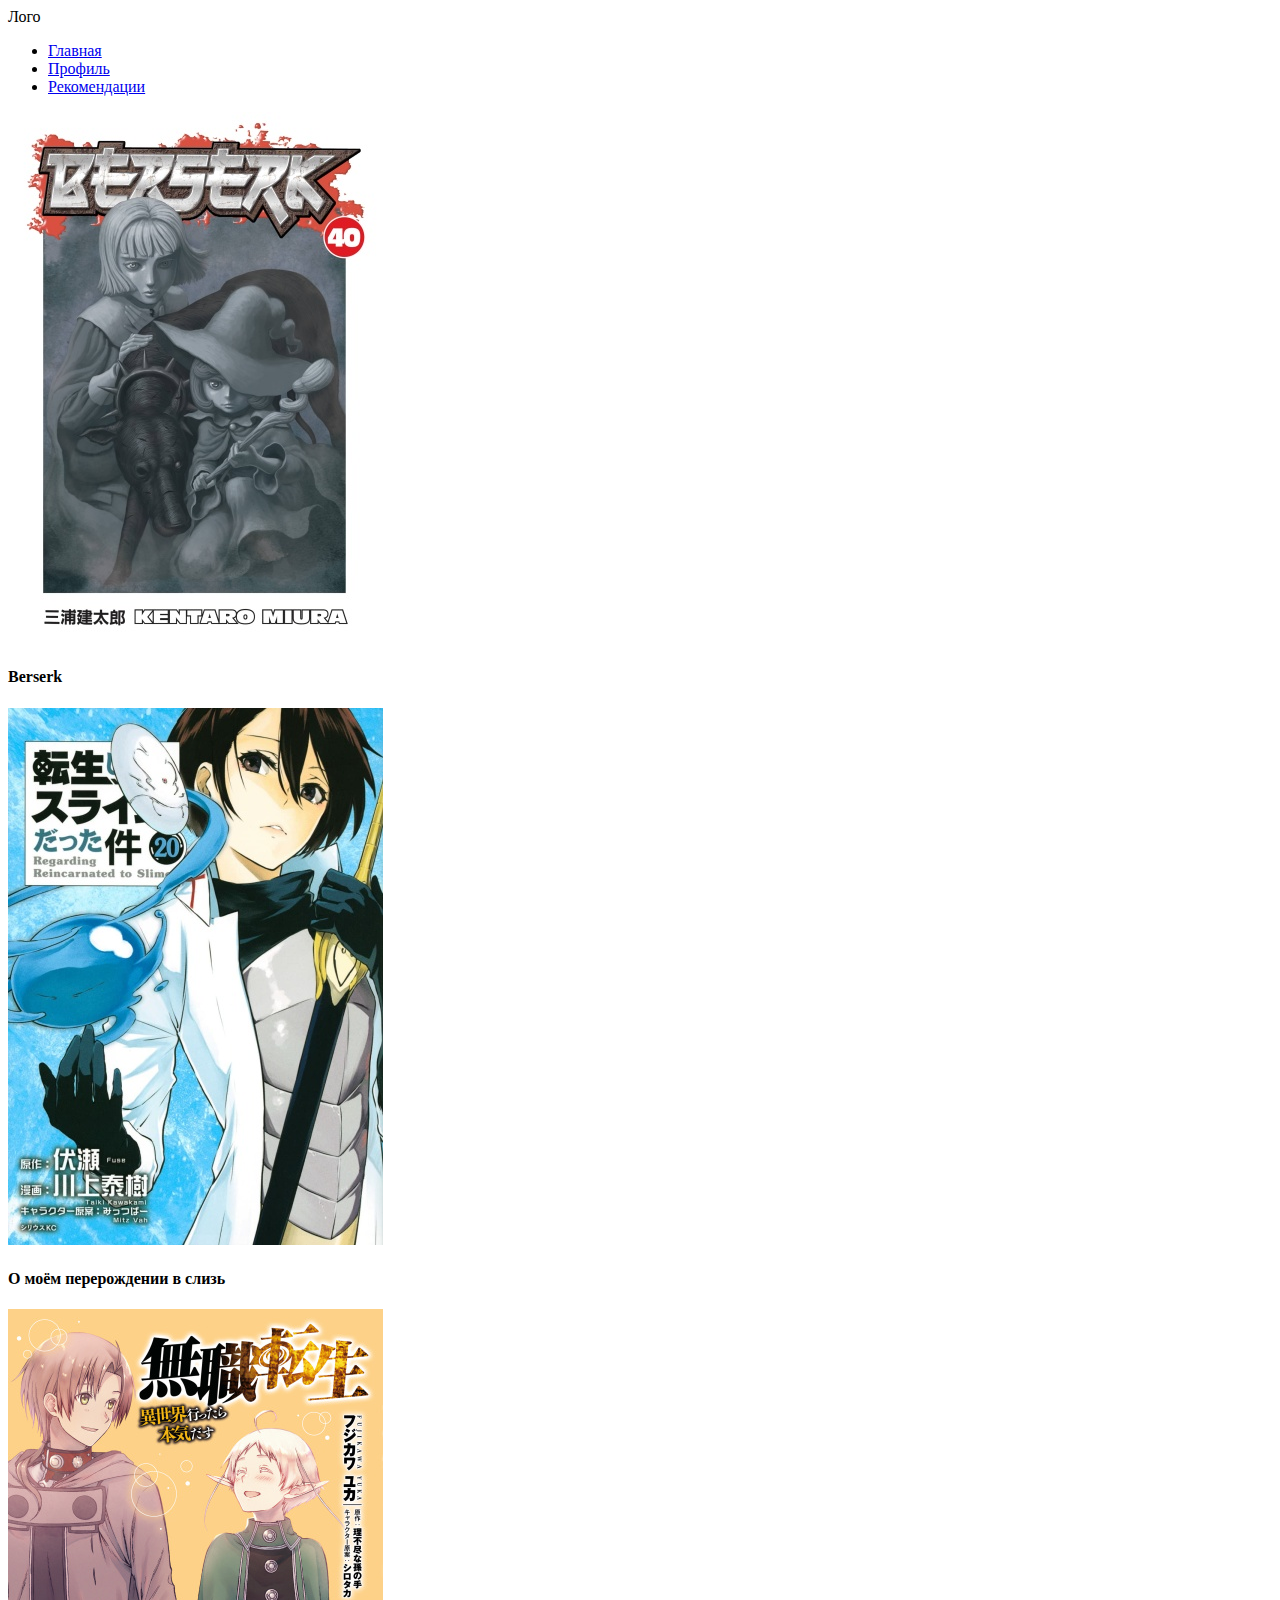
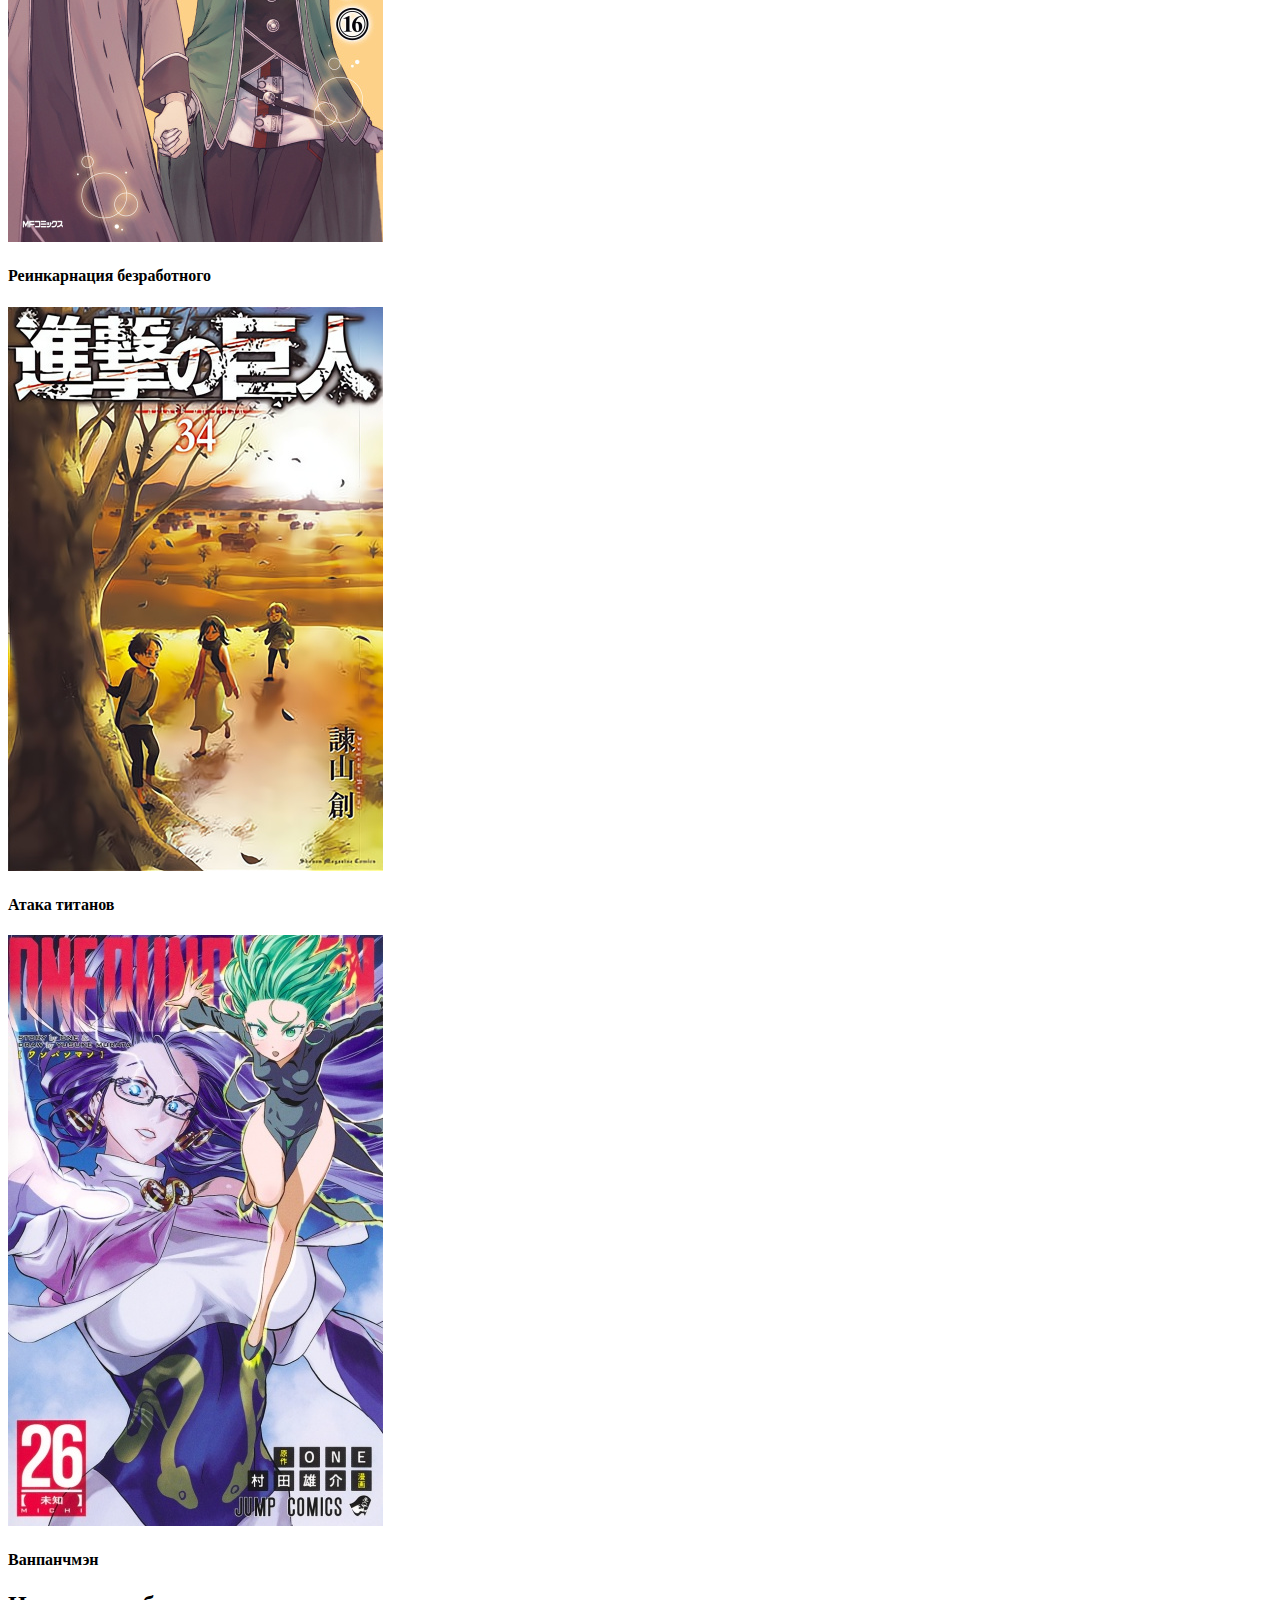
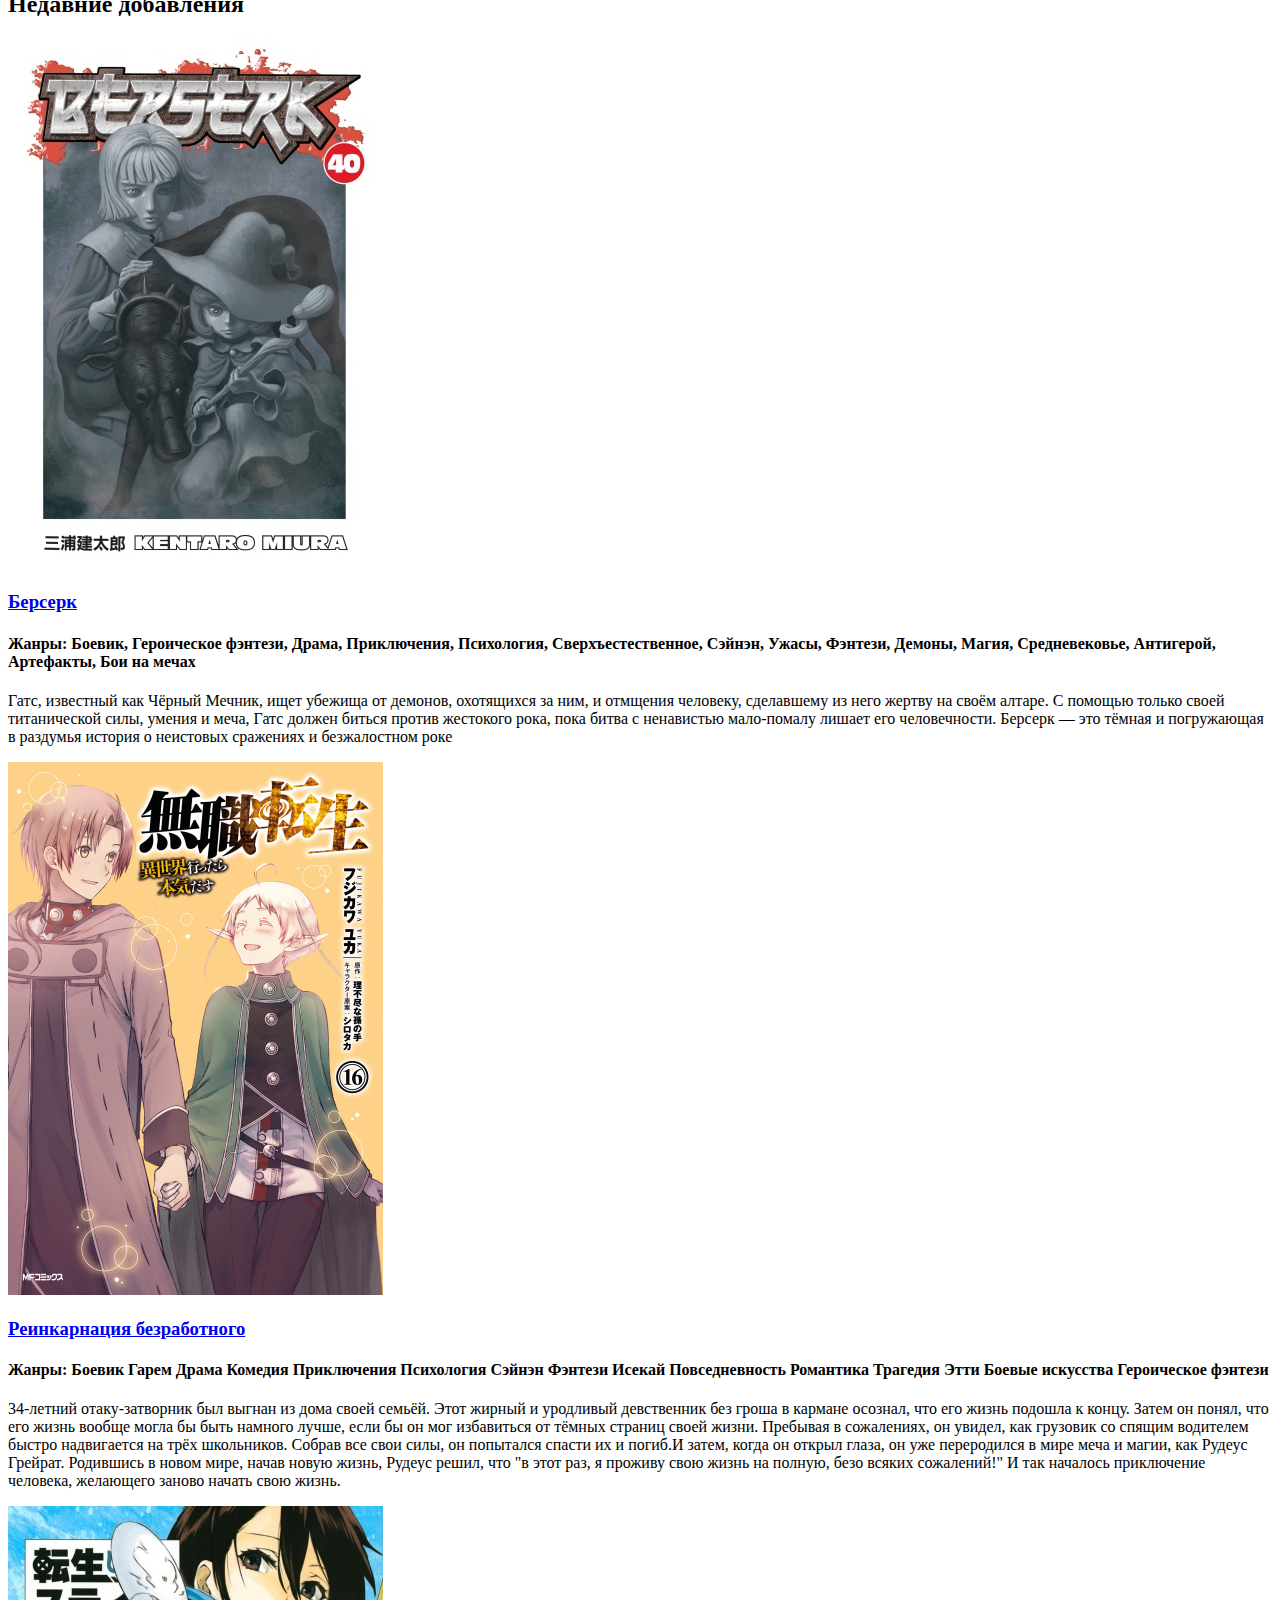
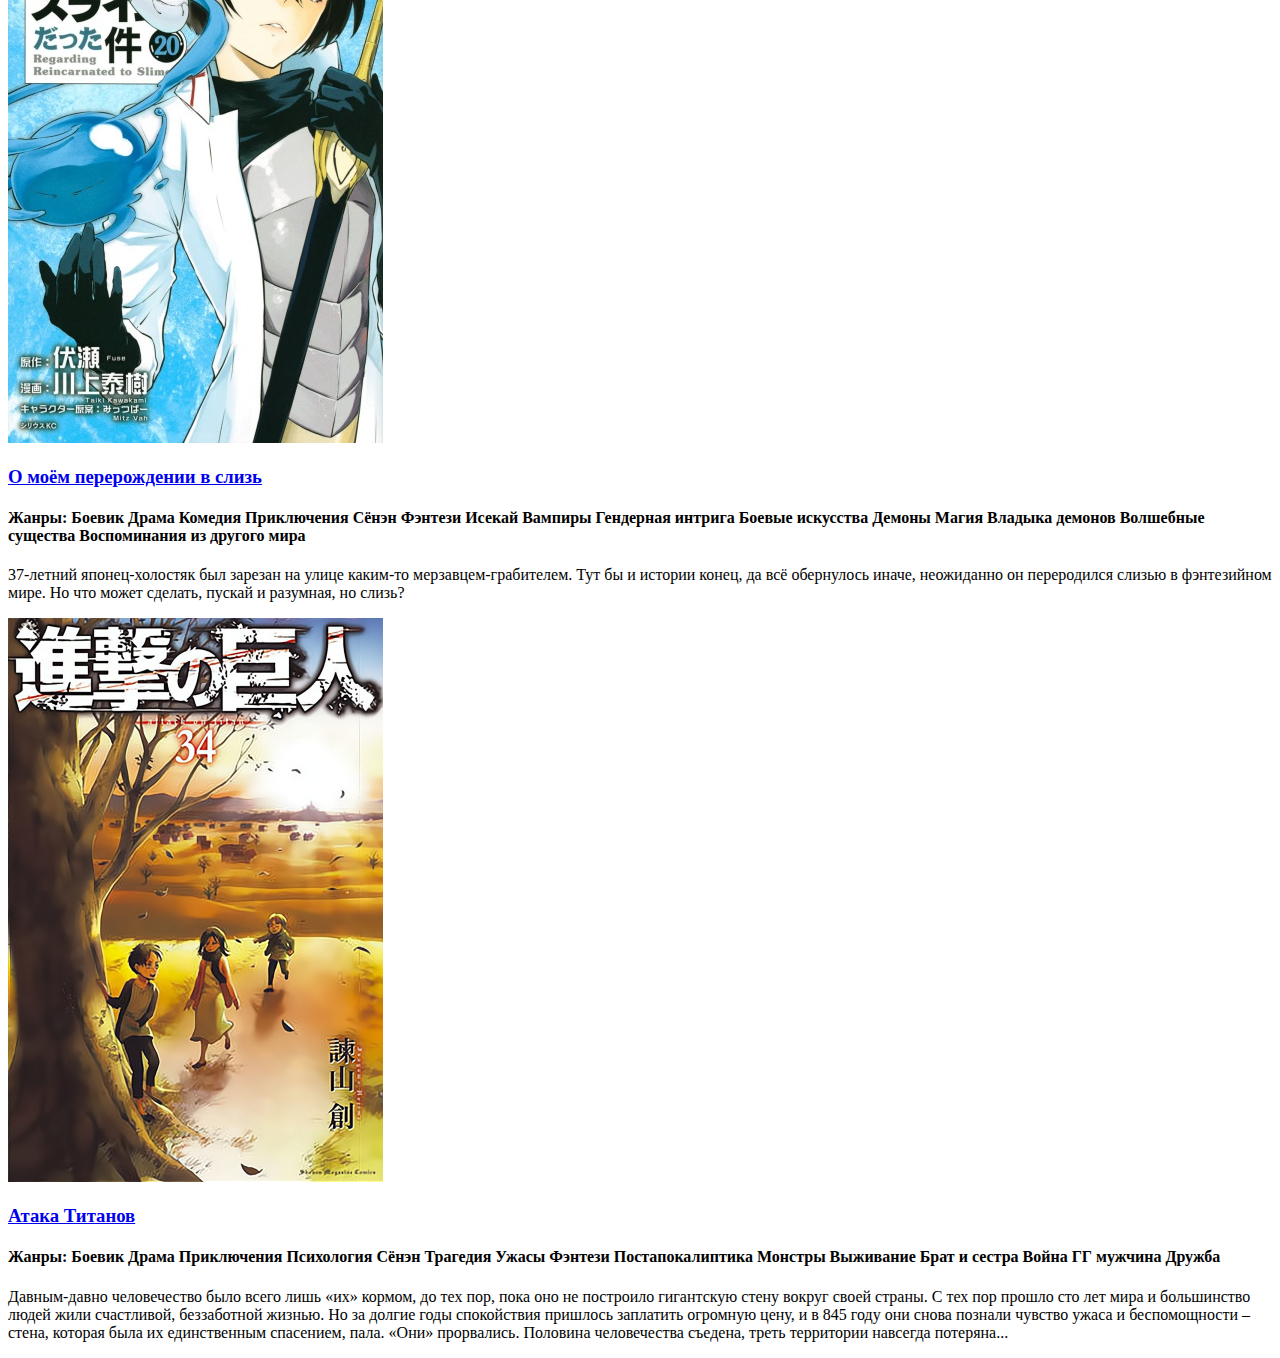
==== index.html @ fcea5c30 "create main page" ====
<!DOCTYPE html>
<html lang="en">
<head>
    <meta charset="UTF-8">
    <meta http-equiv="X-UA-Compatible" content="IE=edge">
    <meta name="viewport" content="width=device-width, initial-scale=1.0">
    <link rel="stylesheet" href="./Scss/index.css">
    <title>Главная</title>
</head>
<body>
    <main>
        <nav>
            <div class="container">
                <div class="nav__row">
                    <div class="logo">Лого</div>
                    <div class="nav">
                        <ul>
                            <li><a href="#">Главная</a></li>
                            <li><a href="#">Профиль</a></li>
                            <li><a href="#">Рекомендации</a></li>
                        </ul>
                    </div>
                </div>
            </div>
        </nav>
        <div class="New">
            <div class="container">
                <div class="slider">
                    <div class="slider__bg">
                        <div class="card__row">
                            <div class="card">
                                <img src="./img/berserk.jpg" alt="berserk">
                                <h4>Berserk</h4>
                            </div>
                            <div class="card">
                                <img src="./img/Slime.jpg" alt="slime">
                                <h4>О моём перерождении в слизь</h4>
                            </div>
                            <div class="card">
                                <img src="./img/jobless.jpg" alt="jobless">
                                <h4>Реинкарнация безработного</h4>
                            </div>
                            <div class="card">
                                <img src="./img/titan.jpg" alt="titan">
                                <h4>Атака титанов</h4>
                            </div>
                            <div class="card">
                                <img src="./img/Onepanchman.jpg" alt="Onepanchman">
                                <h4>Ванпанчмэн</h4>
                            </div>
                        </div>
                    </div>
                </div>
                <div class="New__bg">
                    <h2>Недавние добавления</h2>
                   <div class="Manga">
                        <img src="./img/berserk.jpg" alt="berserk">
                        <div class="info">
                            <h3><a href="#">Берсерк</a></h3>
                            <h4>Жанры: Боевик,
                                Героическое фэнтези,
                                Драма,
                                Приключения,
                                Психология,
                                Сверхъестественное,
                                Сэйнэн,
                                Ужасы,
                                Фэнтези,
                                Демоны,
                                Магия,
                                Средневековье,
                                Антигерой,
                                Артефакты,
                                Бои на мечах</h4>
                            <p>Гатс, известный как Чёрный Мечник, ищет убежища от демонов, охотящихся за ним, и отмщения человеку, сделавшему из него жертву на своём алтаре. С помощью только своей титанической силы, умения и меча, Гатс должен биться против жестокого рока, пока битва с ненавистью мало-помалу лишает его человечности. Берсерк — это тёмная и погружающая в раздумья история о неистовых сражениях и безжалостном роке</p>
                        </div>
                    </div>
                    <div class="Manga">
                        <img src="./img/jobless.jpg" alt="jobless">
                        <div class="info">
                            <h3><a href="#">Реинкарнация безработного</a></h3>
                            <h4>Жанры: Боевик
                                Гарем
                                Драма
                                Комедия
                                Приключения
                                Психология
                                Сэйнэн
                                Фэнтези
                                Исекай
                                Повседневность
                                Романтика
                                Трагедия
                                Этти
                                Боевые искусства
                                Героическое фэнтези</h4>
                            <p>34-летний отаку-затворник был выгнан из дома своей семьёй. Этот жирный и уродливый девственник без гроша в кармане осознал, что его жизнь подошла к концу. Затем он понял, что его жизнь вообще могла бы быть намного лучше, если бы он мог избавиться от тёмных страниц своей жизни. Пребывая в сожалениях, он увидел, как грузовик со спящим водителем быстро надвигается на трёх школьников. Собрав все свои силы, он попытался спасти их и погиб.И затем, когда он открыл глаза, он уже переродился в мире меча и магии, как Рудеус Грейрат. Родившись в новом мире, начав новую жизнь, Рудеус решил, что "в этот раз, я проживу свою жизнь на полную, безо всяких сожалений!" И так началось приключение человека, желающего заново начать свою жизнь.</p>
                        </div>
                    </div>
                    <div class="Manga">
                        <img src="./img/Slime.jpg" alt="Slime">
                        <div class="info">
                            <h3><a href="#">О моём перерождении в слизь</a></h3>
                            <h4>Жанры: Боевик
                                Драма
                                Комедия
                                Приключения
                                Сёнэн
                                Фэнтези
                                Исекай
                                Вампиры
                                Гендерная интрига
                                Боевые искусства
                                Демоны
                                Магия
                                Владыка демонов
                                Волшебные существа
                                Воспоминания из другого мира</h4>
                            <p>37-летний японец-холостяк был зарезан на улице каким-то мерзавцем-грабителем. Тут бы и истории конец, да всё обернулось иначе, неожиданно он переродился слизью в фэнтезийном мире. Но что может сделать, пускай и разумная, но слизь?</p>
                        </div>
                    </div>
                    <div class="Manga">
                        <img src="./img/titan.jpg" alt="titan">
                        <div class="info">
                            <h3><a href="#">Атака Титанов</a></h3>
                            <h4>Жанры: Боевик
                                Драма
                                Приключения
                                Психология
                                Сёнэн
                                Трагедия
                                Ужасы
                                Фэнтези
                                Постапокалиптика
                                Монстры
                                Выживание
                                Брат и сестра
                                Война
                                ГГ мужчина
                                Дружба</h4>
                            <p>Давным-давно человечество было всего лишь «их» кормом, до тех пор, пока оно не построило гигантскую стену вокруг своей страны. С тех пор прошло сто лет мира и большинство людей жили счастливой, беззаботной жизнью. Но за долгие годы спокойствия пришлось заплатить огромную цену, и в 845 году они снова познали чувство ужаса и беспомощности – стена, которая была их единственным спасением, пала. «Они» прорвались. Половина человечества съедена, треть территории навсегда потеряна...</p>
                        </div>
                    </div></a>
                    
                </div>
                
            </div>
        </div>
    </main>
    <script src="./js/script.js"></script>
</body>
</html>
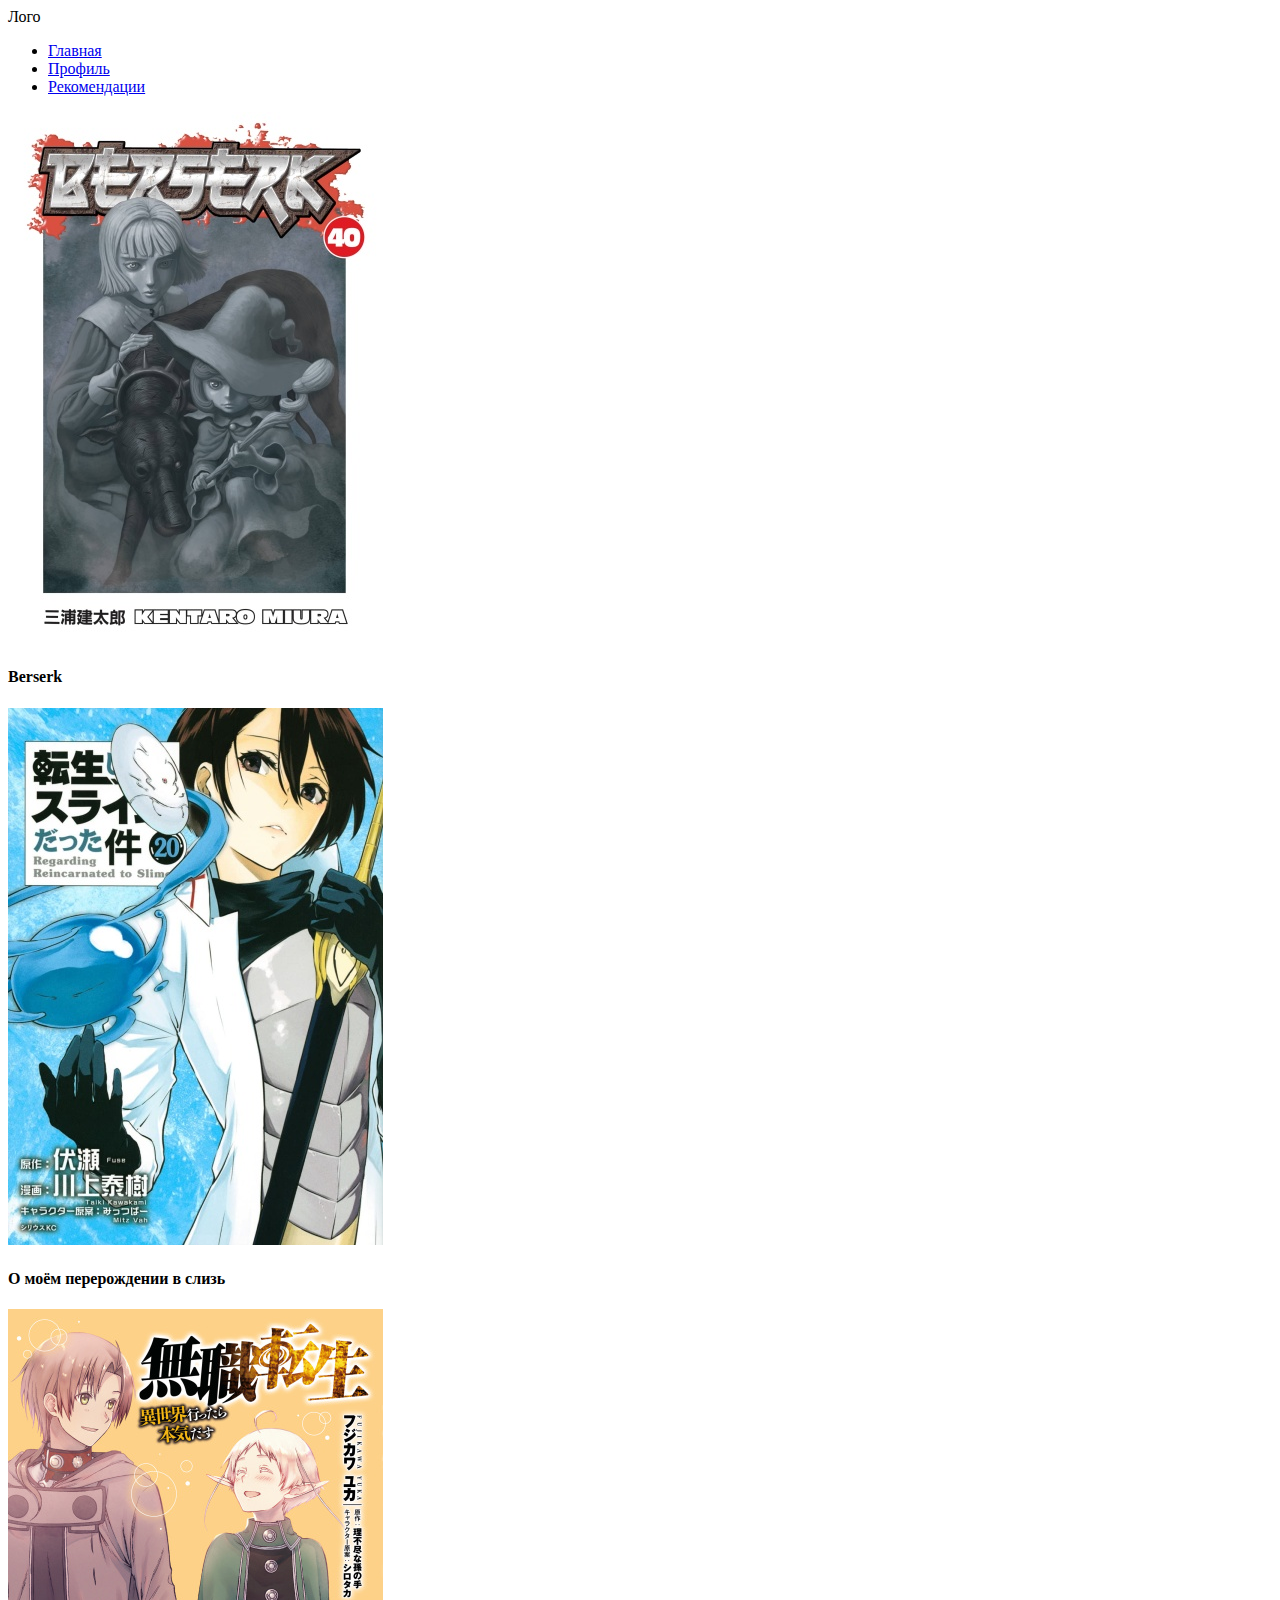
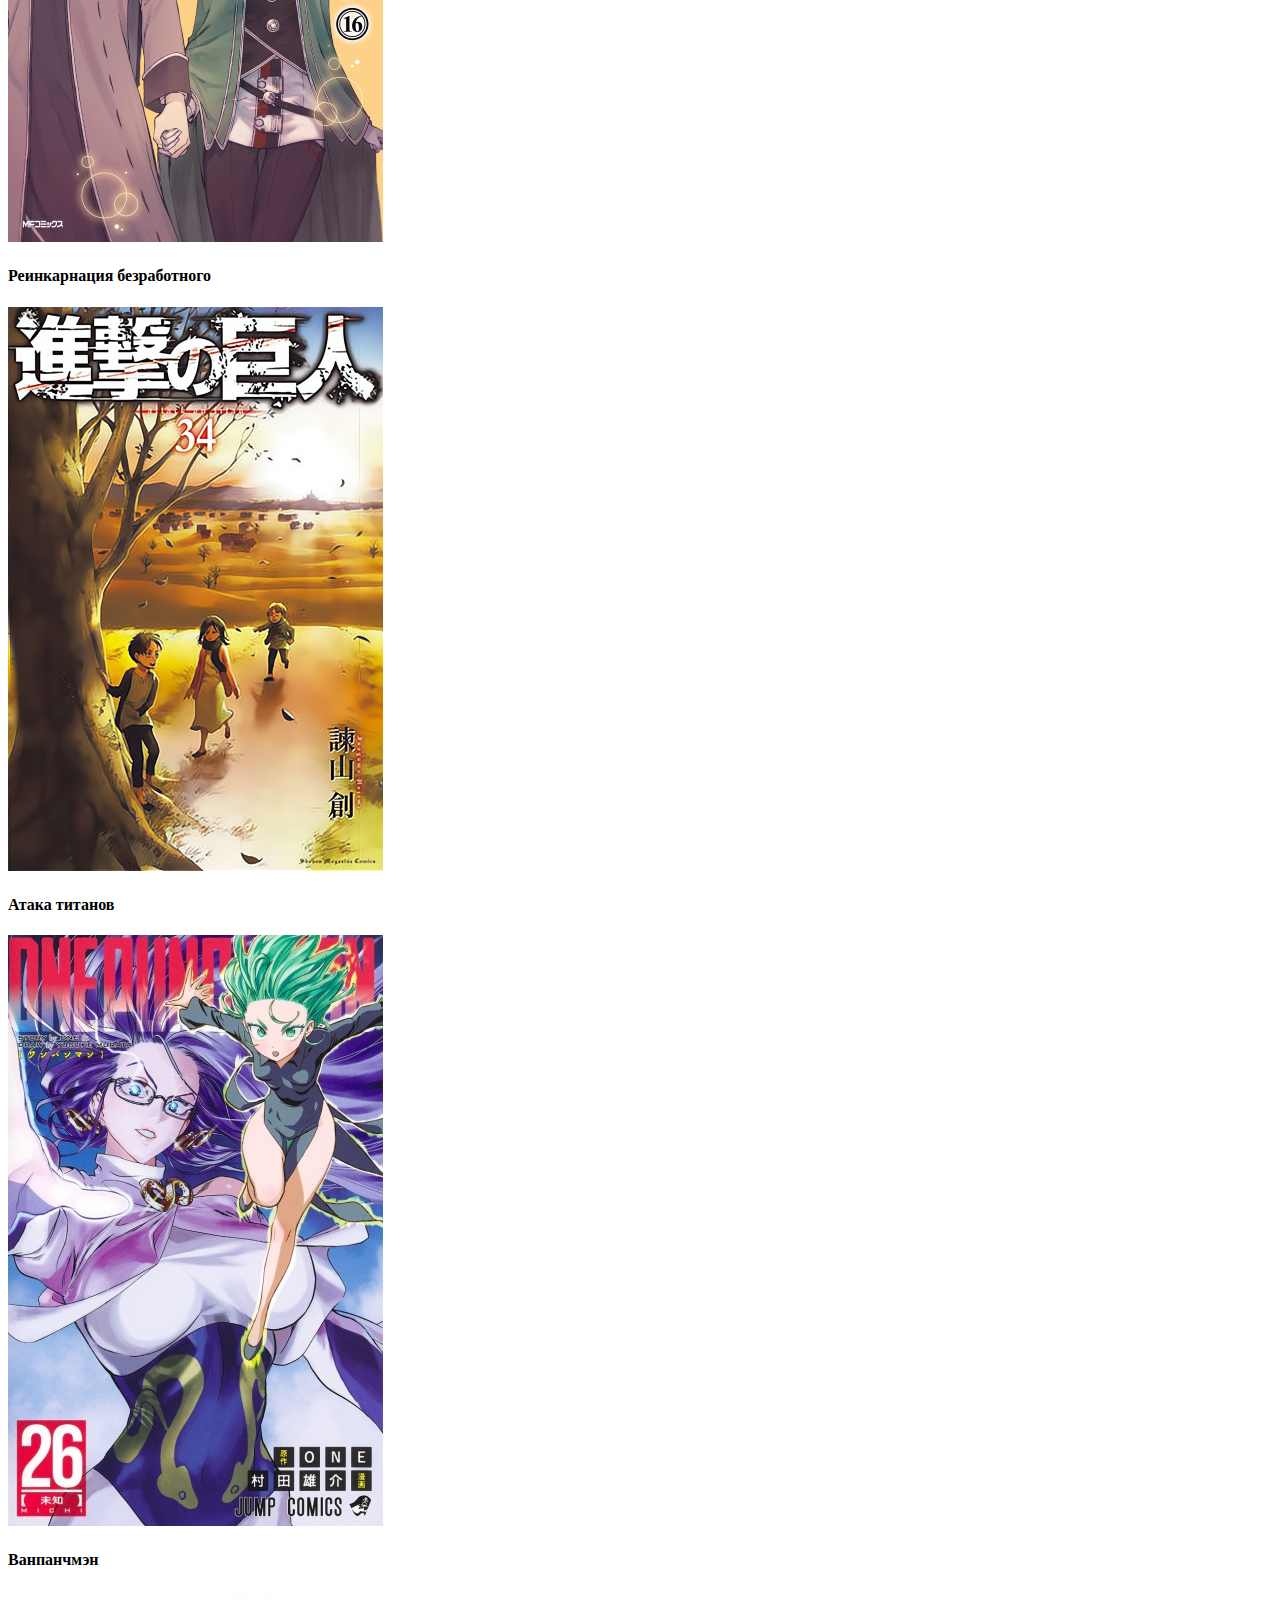
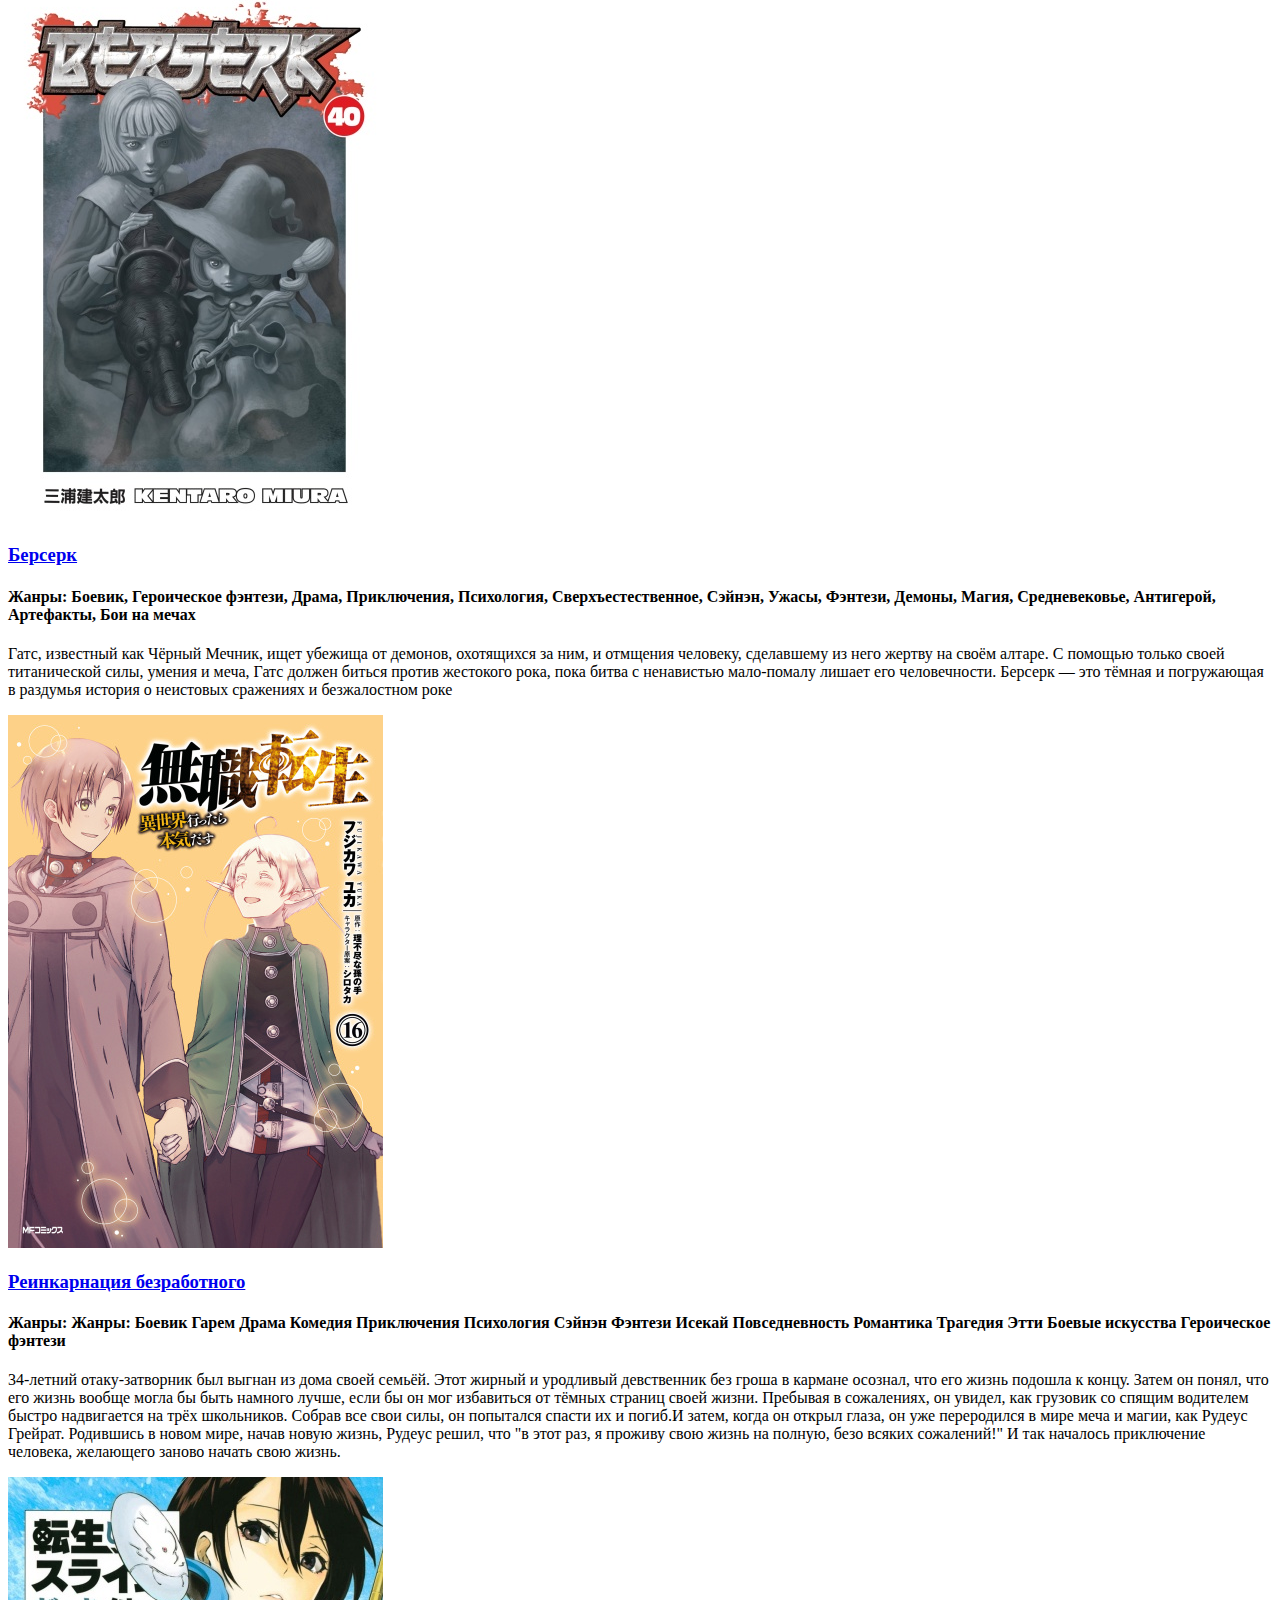
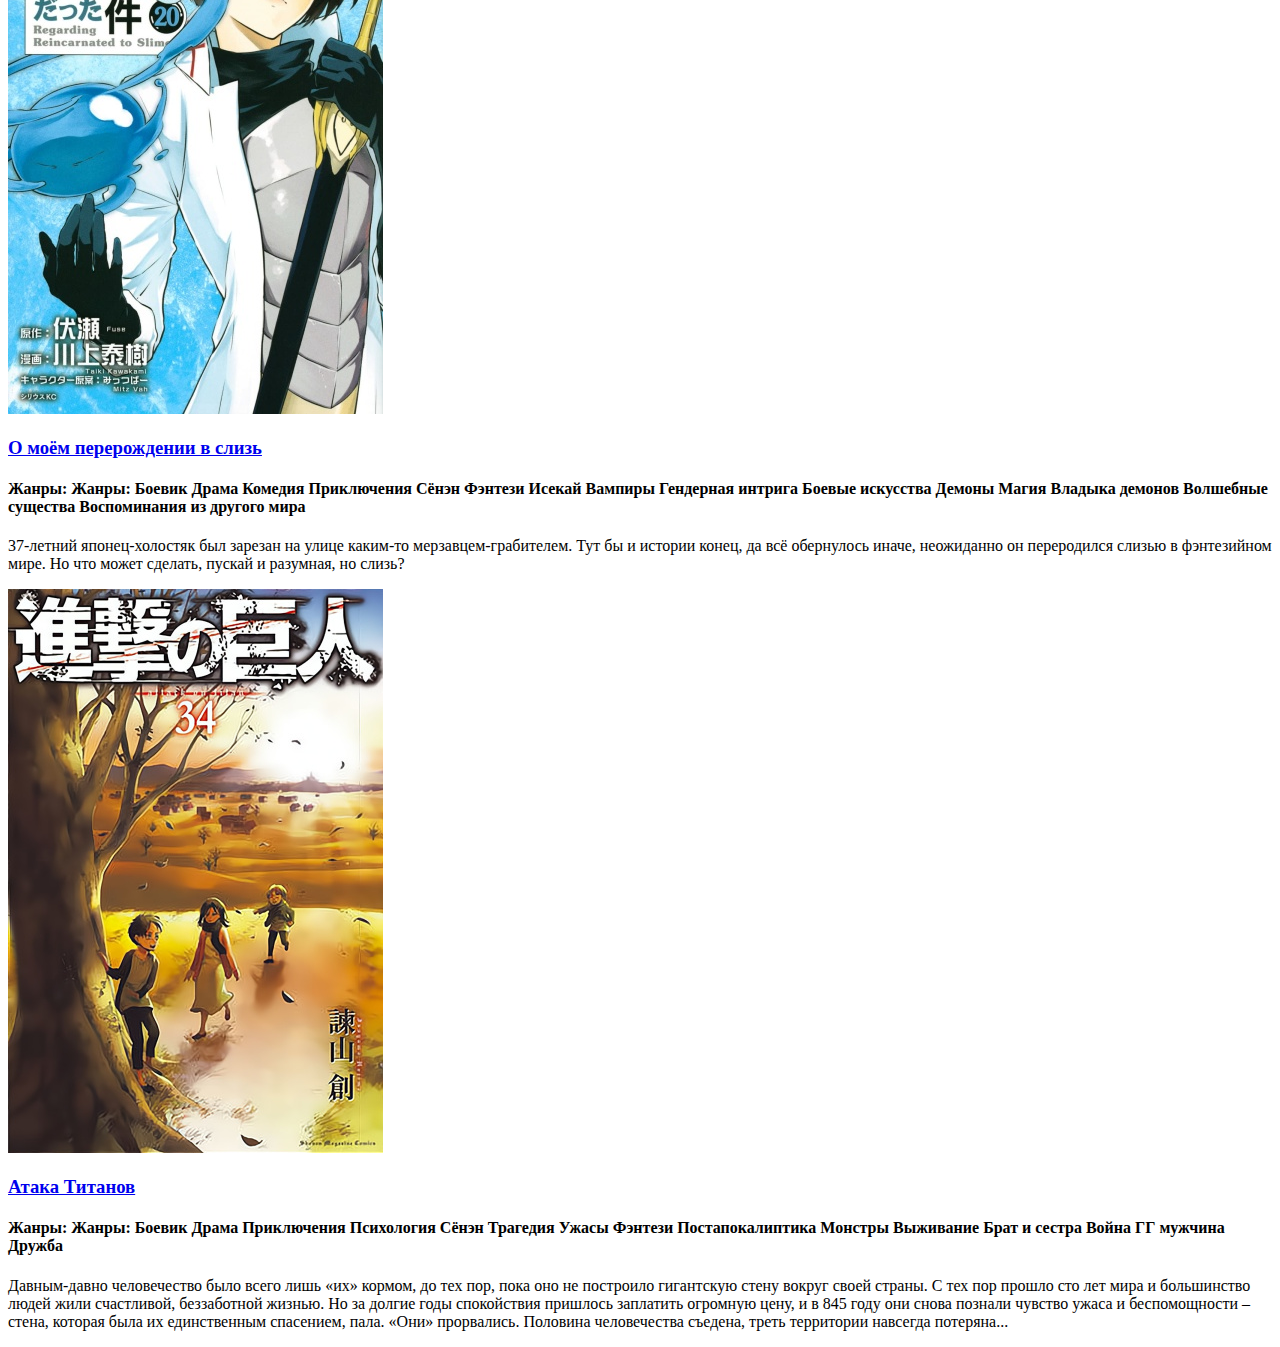
==== commit 202d2fc1: "add card" ====
--- a/index.html
+++ b/index.html
@@ -15,8 +15,8 @@
                     <div class="logo">Лого</div>
                     <div class="nav">
                         <ul>
-                            <li><a href="#">Главная</a></li>
-                            <li><a href="#">Профиль</a></li>
+                            <li><a href="index.html">Главная</a></li>
+                            <li><a href="profile.html">Профиль</a></li>
                             <li><a href="#">Рекомендации</a></li>
                         </ul>
                     </div>
@@ -53,99 +53,7 @@
                 </div>
                 <div class="New__bg">
                     <h2>Недавние добавления</h2>
-                   <div class="Manga">
-                        <img src="./img/berserk.jpg" alt="berserk">
-                        <div class="info">
-                            <h3><a href="#">Берсерк</a></h3>
-                            <h4>Жанры: Боевик,
-                                Героическое фэнтези,
-                                Драма,
-                                Приключения,
-                                Психология,
-                                Сверхъестественное,
-                                Сэйнэн,
-                                Ужасы,
-                                Фэнтези,
-                                Демоны,
-                                Магия,
-                                Средневековье,
-                                Антигерой,
-                                Артефакты,
-                                Бои на мечах</h4>
-                            <p>Гатс, известный как Чёрный Мечник, ищет убежища от демонов, охотящихся за ним, и отмщения человеку, сделавшему из него жертву на своём алтаре. С помощью только своей титанической силы, умения и меча, Гатс должен биться против жестокого рока, пока битва с ненавистью мало-помалу лишает его человечности. Берсерк — это тёмная и погружающая в раздумья история о неистовых сражениях и безжалостном роке</p>
-                        </div>
-                    </div>
-                    <div class="Manga">
-                        <img src="./img/jobless.jpg" alt="jobless">
-                        <div class="info">
-                            <h3><a href="#">Реинкарнация безработного</a></h3>
-                            <h4>Жанры: Боевик
-                                Гарем
-                                Драма
-                                Комедия
-                                Приключения
-                                Психология
-                                Сэйнэн
-                                Фэнтези
-                                Исекай
-                                Повседневность
-                                Романтика
-                                Трагедия
-                                Этти
-                                Боевые искусства
-                                Героическое фэнтези</h4>
-                            <p>34-летний отаку-затворник был выгнан из дома своей семьёй. Этот жирный и уродливый девственник без гроша в кармане осознал, что его жизнь подошла к концу. Затем он понял, что его жизнь вообще могла бы быть намного лучше, если бы он мог избавиться от тёмных страниц своей жизни. Пребывая в сожалениях, он увидел, как грузовик со спящим водителем быстро надвигается на трёх школьников. Собрав все свои силы, он попытался спасти их и погиб.И затем, когда он открыл глаза, он уже переродился в мире меча и магии, как Рудеус Грейрат. Родившись в новом мире, начав новую жизнь, Рудеус решил, что "в этот раз, я проживу свою жизнь на полную, безо всяких сожалений!" И так началось приключение человека, желающего заново начать свою жизнь.</p>
-                        </div>
-                    </div>
-                    <div class="Manga">
-                        <img src="./img/Slime.jpg" alt="Slime">
-                        <div class="info">
-                            <h3><a href="#">О моём перерождении в слизь</a></h3>
-                            <h4>Жанры: Боевик
-                                Драма
-                                Комедия
-                                Приключения
-                                Сёнэн
-                                Фэнтези
-                                Исекай
-                                Вампиры
-                                Гендерная интрига
-                                Боевые искусства
-                                Демоны
-                                Магия
-                                Владыка демонов
-                                Волшебные существа
-                                Воспоминания из другого мира</h4>
-                            <p>37-летний японец-холостяк был зарезан на улице каким-то мерзавцем-грабителем. Тут бы и истории конец, да всё обернулось иначе, неожиданно он переродился слизью в фэнтезийном мире. Но что может сделать, пускай и разумная, но слизь?</p>
-                        </div>
-                    </div>
-                    <div class="Manga">
-                        <img src="./img/titan.jpg" alt="titan">
-                        <div class="info">
-                            <h3><a href="#">Атака Титанов</a></h3>
-                            <h4>Жанры: Боевик
-                                Драма
-                                Приключения
-                                Психология
-                                Сёнэн
-                                Трагедия
-                                Ужасы
-                                Фэнтези
-                                Постапокалиптика
-                                Монстры
-                                Выживание
-                                Брат и сестра
-                                Война
-                                ГГ мужчина
-                                Дружба</h4>
-                            <p>Давным-давно человечество было всего лишь «их» кормом, до тех пор, пока оно не построило гигантскую стену вокруг своей страны. С тех пор прошло сто лет мира и большинство людей жили счастливой, беззаботной жизнью. Но за долгие годы спокойствия пришлось заплатить огромную цену, и в 845 году они снова познали чувство ужаса и беспомощности – стена, которая была их единственным спасением, пала. «Они» прорвались. Половина человечества съедена, треть территории навсегда потеряна...</p>
-                        </div>
-                    </div></a>
-                    
-                </div>
-                
-            </div>
-        </div>
+
     </main>
     <script src="./js/script.js"></script>
 </body>
